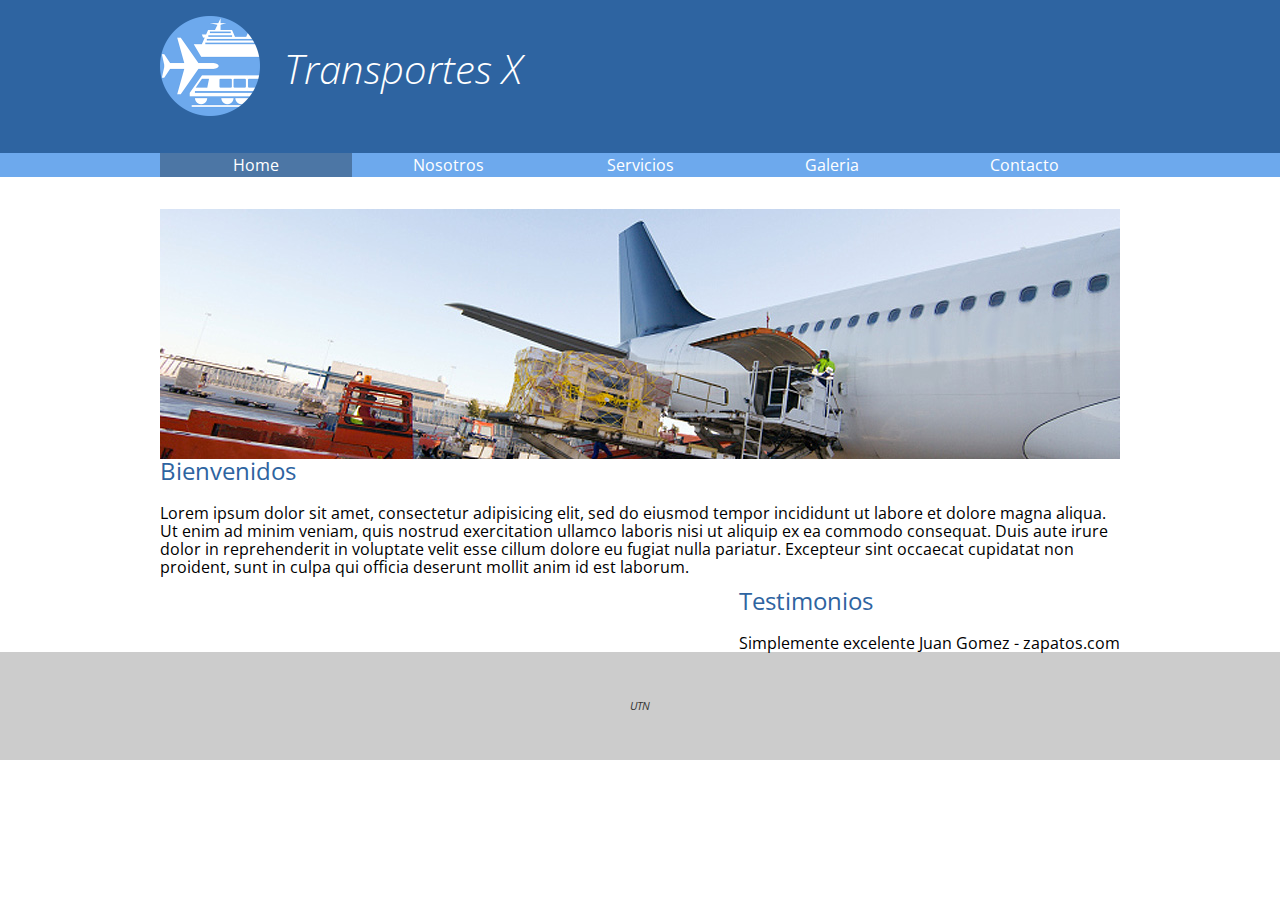
==== index.html @ cb9445ed "first commit" ====
<!DOCTYPE html>
<html>
<head>
	<!-- Hard tags -->
	<meta charset="utf-8">
	<meta http-equiv="X-UA-Compatible" content="IE=edge">
	<title>Transportes</title>
	
	<!-- Links -->
	<link href="https://fonts.googleapis.com/css?family=Open+Sans:300,400,700" rel="stylesheet">
	<link rel="stylesheet" href="css/normalize.css">
	<link rel="stylesheet" href="css/transportes.css">
</head>

<body>




	<!-- Header -->
	<header>

 <div class="holder">
		<div class="logo">
		<img src="img/logo.png" alt="Transportes X">
		<h1>Transportes X</h1>
		</div>
	</div>		
	</header>


	<!-- Menú -->
	<nav>
		<div class="holder">
			
		<ul>
			<li><a href="index.html" class="activo">Home</a></li><li><a href="nosotros.html">Nosotros</a></li><li><a href="servicios.html">Servicios</a></li><li><a href="galeria.html">Galeria</a></li><li><a href="contacto.html">Contacto</a></li>

		</ul>

		</div>
	</nav>
	<section class="holder">


		<div class="homeimg">
			
			<img src="img/home/img01.jpg">

		</div>

		<div class="columnas">
			<div class="bienvenidos left">
				<h2>Bienvenidos</h2>
				<p>Lorem ipsum dolor sit amet, consectetur adipisicing elit, sed do eiusmod
				tempor incididunt ut labore et dolore magna aliqua. Ut enim ad minim veniam,
				quis nostrud exercitation ullamco laboris nisi ut aliquip ex ea commodo
				consequat. Duis aute irure dolor in reprehenderit in voluptate velit esse
				cillum dolore eu fugiat nulla pariatur. Excepteur sint occaecat cupidatat non
				proident, sunt in culpa qui officia deserunt mollit anim id est laborum.</p>
			</div>

			<div class="testimonios right">
				<h2>Testimonios</h2>
				<div class="testcuadro">
					
				<span class="cita">Simplemente excelente</span>
				<span class="autor"> Juan Gomez - zapatos.com</span>

				</div>
			</div>

		</div>

	</section>

	<footer>
		<p>UTN</p>
	</footer>

	


</body>
</html>
---- css/transportes.css ----
/* Global styles */

body{
	font-family: 'Open Sans', sans-serif;
	font-size: 16px;
	line-height: 18px;
}

/* Header */

header{
	background-color: #2e64a1;
	padding: 1em 0;

}

header h1{
	color: white;
	font-size: 2.5em;
	font-style: italic;
	font-weight: 100;
	display: inline-block;
	position: relative;
	bottom: 0.8em;
	left: 0.5em;
}

.logo img{
	width: 100px;
}


/* Menú */

nav{
	background-color: #6da9ed;
	margin-bottom: 2em;
}

nav ul{
	list-style: none;
	margin: 0;
	padding: 0;
}

nav ul li{
	display: inline-block;
	width: 20%;
}

nav ul li a{
	color: white;
	text-decoration: none;
	text-align: center;
	padding: 0.2em 0.4em;
	display: block;
}

nav ul li a:hover{
	background-color: rgba(0,0,0,0.3)
}

nav ul li a.activo{
	background: #4c76a5;
}

/* Footer */

footer{
	background-color: #ccc;
	clear: both;
	color: #333;
	font-size: 0.7em;
	font-style: italic;
	text-align: center;
	padding: 3em ;
	margin-top: 2em;
}


.holder{
	width: 960px;
	margin: 0 auto;
}


h2{
	color: #2e64a1;
	font-weight: 400;
	font-size: 1.5em;
	margin: 0 0 1em;
}

.left{
	float: left;
}

.right{
	float: right;
}
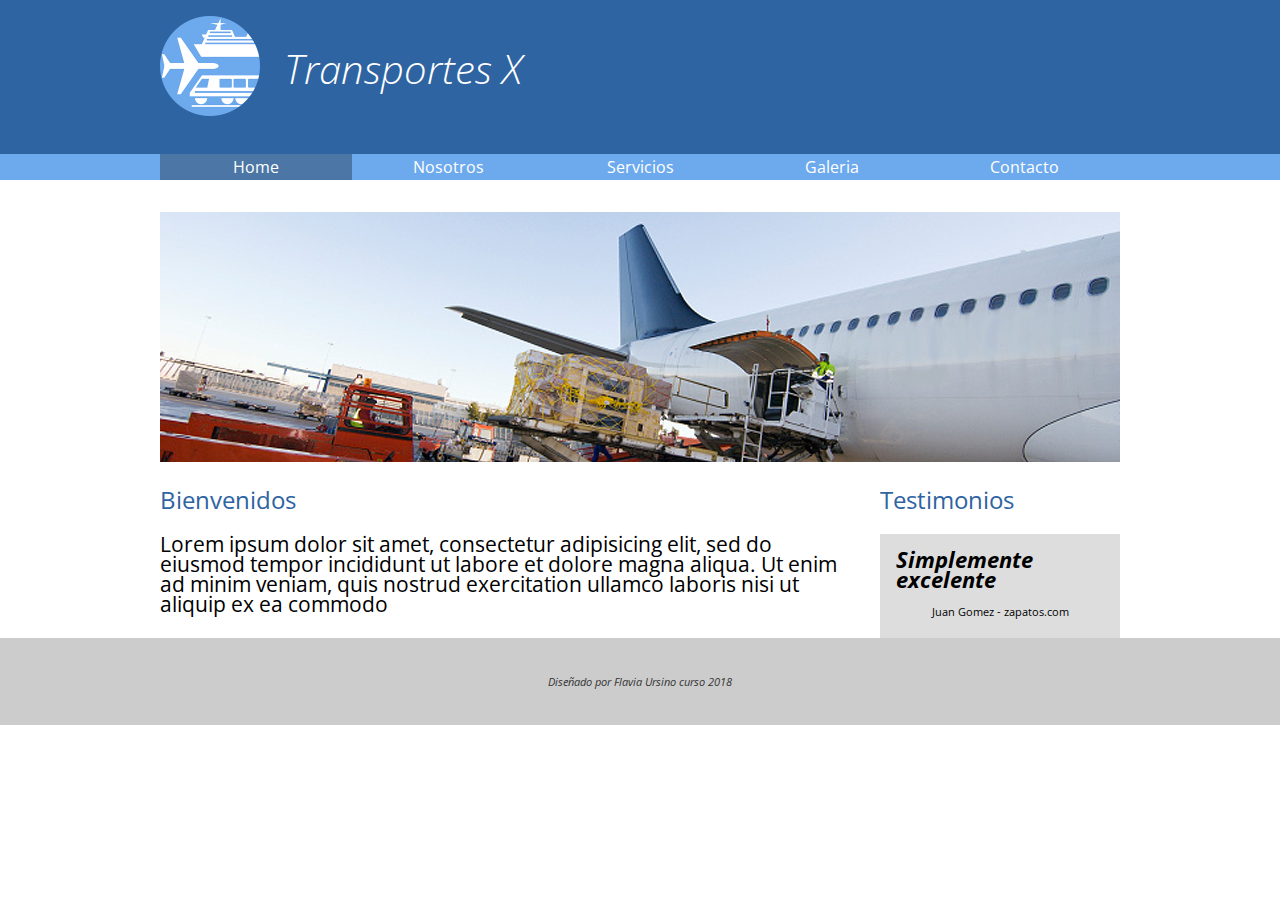
==== commit 2893c00d: "Add files via upload" ====
--- a/index.html
+++ b/index.html
@@ -1,85 +1,54 @@
-<!DOCTYPE html>
-<html>
-<head>
-	<!-- Hard tags -->
-	<meta charset="utf-8">
-	<meta http-equiv="X-UA-Compatible" content="IE=edge">
-	<title>Transportes</title>
-	
-	<!-- Links -->
-	<link href="https://fonts.googleapis.com/css?family=Open+Sans:300,400,700" rel="stylesheet">
-	<link rel="stylesheet" href="css/normalize.css">
-	<link rel="stylesheet" href="css/transportes.css">
-</head>
-
-<body>
-
-
-
-
-	<!-- Header -->
-	<header>
-
- <div class="holder">
-		<div class="logo">
-		<img src="img/logo.png" alt="Transportes X">
-		<h1>Transportes X</h1>
-		</div>
-	</div>		
-	</header>
-
-
-	<!-- Menú -->
-	<nav>
-		<div class="holder">
-			
-		<ul>
-			<li><a href="index.html" class="activo">Home</a></li><li><a href="nosotros.html">Nosotros</a></li><li><a href="servicios.html">Servicios</a></li><li><a href="galeria.html">Galeria</a></li><li><a href="contacto.html">Contacto</a></li>
-
-		</ul>
-
-		</div>
-	</nav>
-	<section class="holder">
-
-
-		<div class="homeimg">
-			
-			<img src="img/home/img01.jpg">
-
-		</div>
-
-		<div class="columnas">
-			<div class="bienvenidos left">
-				<h2>Bienvenidos</h2>
-				<p>Lorem ipsum dolor sit amet, consectetur adipisicing elit, sed do eiusmod
-				tempor incididunt ut labore et dolore magna aliqua. Ut enim ad minim veniam,
-				quis nostrud exercitation ullamco laboris nisi ut aliquip ex ea commodo
-				consequat. Duis aute irure dolor in reprehenderit in voluptate velit esse
-				cillum dolore eu fugiat nulla pariatur. Excepteur sint occaecat cupidatat non
-				proident, sunt in culpa qui officia deserunt mollit anim id est laborum.</p>
-			</div>
-
-			<div class="testimonios right">
-				<h2>Testimonios</h2>
-				<div class="testcuadro">
-					
-				<span class="cita">Simplemente excelente</span>
-				<span class="autor"> Juan Gomez - zapatos.com</span>
-
-				</div>
-			</div>
-
-		</div>
-
-	</section>
-
-	<footer>
-		<p>UTN</p>
-	</footer>
-
-	
-
-
-</body>
+<!DOCTYPE html>
+<html>
+<head>
+	<meta charset="utf-8"/>
+	<meta http-equiv="X-UA-Compatible" content="IE=edge"/>
+	<meta name="viewport" content="width=device-width, initial-scale=1, maximum-scale=1" />
+	<title>Sitio Transportes 2018</title>
+	<link href="https://fonts.googleapis.com/css?family=Open+Sans:300,400,700" rel="stylesheet"/>
+	<link rel="stylesheet" href="css/normalize.css"/>
+	<link rel="stylesheet" href="css/transportes.css"/>
+</head>
+<body class="home">
+
+	<header>
+		<div class="holder">
+			<div class="logo">
+				<img src="img/logo.png" width="100" alt="Transportes X">
+				<h1>Transportes X</h1>
+			</div>
+		</div>
+	</header>
+	<nav>
+		<div class="holder">
+			<ul>
+				<li><a class="activo" href="index.html">Home</a></li><li><a href="nosotros.html">Nosotros</a></li><li><a href="servicios.html">Servicios</a></li><li><a href="galeria.html">Galeria</a></li><li><a href="contacto.html">Contacto</a></li>
+			</ul>
+		</div>
+	</nav>
+	<section class="holder">
+		<div class="homeimg">
+			<img src="img/home/img01.jpg" />
+		</div>
+		<div class="columnas">
+			<div class="bienvenidos left">
+				<h2>Bienvenidos</h2>
+				<p>Lorem ipsum dolor sit amet, consectetur adipisicing elit, sed do eiusmod tempor incididunt ut labore et dolore magna aliqua. Ut enim ad minim veniam,
+				quis nostrud exercitation ullamco laboris nisi ut aliquip ex ea commodo</p>
+			</div>
+			<div class="testimonios right">
+				<h2>Testimonios</h2>
+				<div class="testimonio">
+					<span class="cita">Simplemente excelente</span>
+					<span class="autor">Juan Gomez - zapatos.com</span>
+				</div>
+			</div>
+		</div>
+	</section>
+	<footer>
+		<p>Diseñado por Flavia Ursino curso 2018</p>
+	</footer>
+
+	
+</body>
 </html>--- a/css/transportes.css
+++ b/css/transportes.css
@@ -1,102 +1,546 @@
- /* Global styles */
-
-body{
-	font-family: 'Open Sans', sans-serif;
-	font-size: 16px;
-	line-height: 18px;
-}
-
-/* Header */
-
-header{
-	background-color: #2e64a1;
-	padding: 1em 0;
-
-}
-
-header h1{
-	color: white;
-	font-size: 2.5em;
-	font-style: italic;
-	font-weight: 100;
-	display: inline-block;
-	position: relative;
-	bottom: 0.8em;
-	left: 0.5em;
-}
-
-.logo img{
-	width: 100px;
-}
-
-
-/* Menú */
-
-nav{
-	background-color: #6da9ed;
-	margin-bottom: 2em;
-}
-
-nav ul{
-	list-style: none;
-	margin: 0;
-	padding: 0;
-}
-
-nav ul li{
-	display: inline-block;
-	width: 20%;
-}
-
-nav ul li a{
-	color: white;
-	text-decoration: none;
-	text-align: center;
-	padding: 0.2em 0.4em;
-	display: block;
-}
-
-nav ul li a:hover{
-	background-color: rgba(0,0,0,0.3)
-}
-
-nav ul li a.activo{
-	background: #4c76a5;
-}
-
-/* Footer */
-
-footer{
-	background-color: #ccc;
-	clear: both;
-	color: #333;
-	font-size: 0.7em;
-	font-style: italic;
-	text-align: center;
-	padding: 3em ;
-	margin-top: 2em;
-}
-
-
-.holder{
-	width: 960px;
-	margin: 0 auto;
-}
-
-
-h2{
-	color: #2e64a1;
-	font-weight: 400;
-	font-size: 1.5em;
-	margin: 0 0 1em;
-}
-
-.left{
-	float: left;
-}
-
-.right{
-	float: right;
-}
-
-
+/*font-family: 'Open Sans', sans-serif;*/
+
+body{
+	font-family: 'Open Sans', sans-serif;
+	font-size: 16px;
+	line-height: 20px;
+}
+
+header{
+	background-color: #2e64a1;
+	padding: 1em 0;
+}
+
+header h1{
+	color: white;
+	font-size: 2.5em;
+	font-style: italic;
+	font-weight: 100;
+	display: inline-block;
+	position: relative;
+	bottom: 0.8em;
+	margin-left: 0.5em;
+}
+
+nav{
+	background-color: #6da9ed;
+	margin-bottom: 2em;
+}
+nav ul {
+	list-style: none;
+	margin: 0;
+	padding: 0;
+}
+nav ul li{
+	display: inline-block;
+	width: 20%;
+}
+nav ul li a{
+	color: white;
+	text-decoration: none;
+	text-align: center;
+	padding: 0.2em 0.4em;
+	display: block;
+}
+nav ul li a:hover{
+	background-color: rgba(0,0,0,0.3);
+}
+nav ul li a.activo{
+	background: #4c76a5;
+}
+
+footer{
+	background-color: #ccc;
+	clear: both;
+	color: #333;
+	font-size: 0.7em;
+	font-style: italic;
+	text-align: center;
+	padding: 3em 0;
+	margin-top: 2em;
+}
+
+footer p{
+	margin:0;
+}
+
+.holder{
+	max-width: 960px;
+	margin: 0 auto;
+}
+
+h2{
+	color:#2e64a1;
+	font-weight: 400;
+	margin: 0 0 1em;
+}
+.left{
+	float: left;
+}
+
+.right{
+	float: right;
+}
+
+/* inicio pagina home*/
+
+.homeimg{
+	margin-bottom: 1.5em;
+	clear: both;
+}
+
+.homeimg img{
+	max-width: 100%;
+}
+
+.bienvenidos{
+	width: 75%;
+	padding-right: 2em;
+}
+
+.testimonios{
+	width: 25%;
+}
+
+.bienvenidos, .testimonios{
+	box-sizing: border-box; 
+}
+
+.bienvenidos p{
+	font-size: 1.3em;
+}
+
+.testimonio{
+	background-color: #ddd;
+	padding: 1em;
+}
+
+.testimonio .cita{
+	font-weight: bold;
+	font-style: italic;
+	font-size: 1.4em;
+	display: block;
+	margin-bottom: 12px;
+	/*background-color: red;*/
+}
+
+.testimonio .autor{
+	text-align: center;
+	font-size: 0.7em;
+	display: block;
+	/*background-color: blue;*/
+
+}
+/* fin pagina home*/
+/*incio pagina nosotros*/
+
+.historia p{
+	font-size: 0.8em;
+}
+
+.persona{
+	width: 18%;
+	float: left;
+	margin-left: 2.25%;
+	border:1px solid #ddd;
+	border-radius: 0.25em;
+	box-sizing: border-box;
+}
+
+.persona figure{
+	margin:0.8em 0 1em;
+	text-align: center;
+}
+
+.persona figure img{
+	border-radius: 50%;
+	box-shadow: 0 0 5px rgba(0,0,0,0.5);
+}
+
+.persona h5, .persona h6{
+	text-align: center;
+	font-weight: normal;
+	color: #2e64a1;
+	margin: 0;
+}
+
+.persona h5{
+	font-size: 0.9em;
+}
+
+.persona h6{
+	font-size: 0.8em;
+	margin-bottom: 1em;
+	font-style: italic;
+}
+
+.persona p{
+	font-size: 0.7em;
+	margin: 0 1em 1em;
+	color:#444;
+}
+
+.persona:first-child{
+	margin-left:0;
+}
+
+/*
+first-child
+last-child
+*/
+/*fin pagina nosotros*/
+
+/*inicio pagina servicios*/
+
+.servicio{
+	border:1px solid red;
+	border-radius: 0.7em;
+	margin: 1em 0;
+	padding: 1em;
+	overflow: hidden;
+}
+
+.servicio figure{
+	display: inline-block;
+}
+
+.servicio figure img{
+	border-radius: 0.8em;
+}
+
+.servicio .info{
+	width: 75%;
+}
+
+.servicio .info h4{
+	color: #2e64a1;
+	font-size: 1.2em;
+	font-style: italic;
+	font-weight: 500;
+	margin: 0 0 1em;
+	border-bottom: 1px solid #2e64a1;
+	padding-bottom: 0.5em;
+}
+.servicio .info p{
+	font-size: 0.8em;
+	line-height: 1.2em;
+}
+/*    even:par   odd: impar  */
+
+.servicio:nth-child(even) figure{
+	float: right;
+	margin: 0 0 0 1em;
+}
+
+.servicio:nth-child(even) .info{
+	float: left;
+}
+
+
+.servicio:nth-child(odd) figure{
+	float: left;
+	margin: 0 1em 0 0;
+}
+
+.servicio:nth-child(odd) .info{
+	float: right;
+}
+/*fin pagina servicios*/
+
+/* inicio pagina galeria*/
+
+.galeria .foto{
+	float: left;
+	width: 18%;
+	margin:1em 0 1em 2.5%;
+	border:1px solid #ddd;
+	padding: 0.3em;
+	box-sizing: border-box;
+}
+
+.galeria .foto img{
+	display: block;
+	width: 100%;
+}
+
+.galeria .foto:nth-child(5n+1){
+	margin-left:0;
+	border-color: red;
+}
+
+/*fin pagina galeria*/
+
+/*inicio pagina contacto*/
+
+.columna{
+	width: 50%;
+	padding: 0.625em;
+	box-sizing: border-box;
+}
+
+.columna.left{
+	border-right: 1px solid red;
+}
+
+.columna.right p{
+	font-size: 0.8em;
+}
+
+.columna.right ul li{
+	font-size: 0.8em;
+}
+
+.formulario label{
+	vertical-align: top;
+	width: 16%;
+	display: inline-block;
+}
+
+.formulario input,
+.formulario textarea{
+	background: #ddd;
+	border-radius: 5px;
+	border: 1px solid #999;
+	font-size: 0.8em;
+	padding: 0.4em 0.6em;
+	width: 95%;
+}
+
+.formulario textarea{
+	height: 10em;
+	resize: none;
+}
+
+.formulario input[type="submit"]{
+	background: #6da9ed;
+	box-shadow: 0 0 10px rgba(0,0,0,0.4);
+	color: white;
+	font-size: 1em;
+	padding: 0.4em 2em;
+	text-align: center;
+	width: auto;
+}
+
+.formulario .acciones{
+	text-align: center;
+}
+
+
+
+/*fin pagina contacto*/
+
+
+/* inicio media 768px*/
+
+@media screen and (max-width: 768px){
+
+.holder{
+	max-width: 768px;
+	padding-left: 1em;
+	padding-right: 1em;
+}
+
+.home .columnas .bienvenidos,
+.home .columnas .testimonios{
+	width: 50%;
+}
+
+.nosotros .persona{
+	width: 30%;
+	margin-left: 5%;
+	margin-bottom: 5%;
+}
+
+.nosotros .persona:nth-child(3n+1){
+	margin-left: 0;
+	border-color: red;
+}
+
+.servicios .servicio figure,
+.servicios .servicio .info{
+	box-sizing: border-box;
+}
+
+.servicios .servicio figure{
+	max-width: 22%;
+}
+
+.servicios .servicio figure img{
+	width: 100%;
+}
+
+.galeria .foto{
+	width: 24%;
+	margin:1em 0 1em 1.3333%;
+	padding: 0.3em;
+}
+
+/*"arreglar" lo que esta heredando del 5n 
+de la linea 266*/
+/*borde rojo > pasa en ancho maximo 960px*/
+.galeria .foto:nth-child(5n+1){
+	margin-left: 1.3333%;
+}
+
+/*borde verde > pasa con un ancho maximo 768px*/
+.galeria .foto:nth-child(4n+1){
+	margin-left: 0;
+	border-color: green;
+}
+
+
+.contacto .columna{
+	width: 100%;
+	float: none;
+	padding:0 1em;
+}
+
+.contacto .columna.left{
+	border: none;
+}
+
+.contacto .formulario label{
+	display: block;
+
+}
+.contacto .formulario input[type="text"],
+.contacto .formulario textarea{
+	display: block;
+	
+}
+.contacto .formulario p{
+	margin-bottom: 1.3em;
+}
+}
+/* fin media 768px*/
+
+/*incio media 480*/
+
+@media screen and (max-width: 480px){
+
+header .logo{
+	margin-left: 1em;
+}
+
+header .logo h1{
+	font-size: 2em;
+}
+
+
+.home .columnas .bienvenidos,
+.home .columnas .testimonios{
+	clear: both;
+	width: auto;
+	float: none;
+	display: block;
+}
+
+
+.home .columnas .bienvenidos{
+	padding: 0.6em;
+}
+
+.home .columnas .bienvenidos p{
+	font-size: 1em;
+}
+
+.home .columnas .testimonios{
+	width: 50%;
+	margin: 0 auto;
+	min-width: 220px;
+}
+
+.nosotros .persona{
+	width: 48%;
+	margin-left: 2%;
+	margin-bottom: 2%;
+}
+
+
+/*arregla la regla anterior de la otra media*/
+.nosotros .persona:nth-child(3n+1){
+	margin-left: 2%;
+}
+
+.nosotros .persona:nth-child(2n+1){
+	margin-left: 0%;
+	border-color: blue;
+}
+
+.servicios .servicio figure,
+.servicios .servicio .info{
+	display: block;
+	float: none;
+	width: 100%;
+}
+
+.servicios .servicio figure{
+	max-width: 100%;
+	margin: 0 0 1em 0;
+}
+
+.galeria .foto{
+	width: 30%;
+	margin: 1em 0 1em 3.3333%;
+	padding:0.3em;
+}
+
+
+.galeria .foto:nth-child(5n+1){
+	margin-left: 3.3333%;
+}
+
+.galeria .foto:nth-child(4n+1){
+	margin-left: 3.3333%;
+}
+
+.galeria .foto:nth-child(3n+1){
+	margin-left: 0%;
+	border-color: blue;
+}
+
+.contacto .formulario label{
+	font-size: 0.8em;
+
+}
+}
+/*fin media 480*/
+
+/*incio media 360*/
+
+@media screen and (max-width: 360px){
+
+header .logo{
+	text-align: center;
+	margin-left: 0;
+}
+
+header .logo h1{
+	display: block;
+	position: static;
+}
+
+header h1{
+	margin-left: 0;
+}
+
+nav .holder{
+	padding: 0;
+}
+
+nav ul li{
+	display: block;
+	width: auto;
+}
+
+nav ul li a{
+	text-align: left;
+	font-size: 1.2em;
+	padding-top: 0.5em;
+	padding-bottom: 0.5em;
+}
+
+
+
+}
+/*fin media 360*/